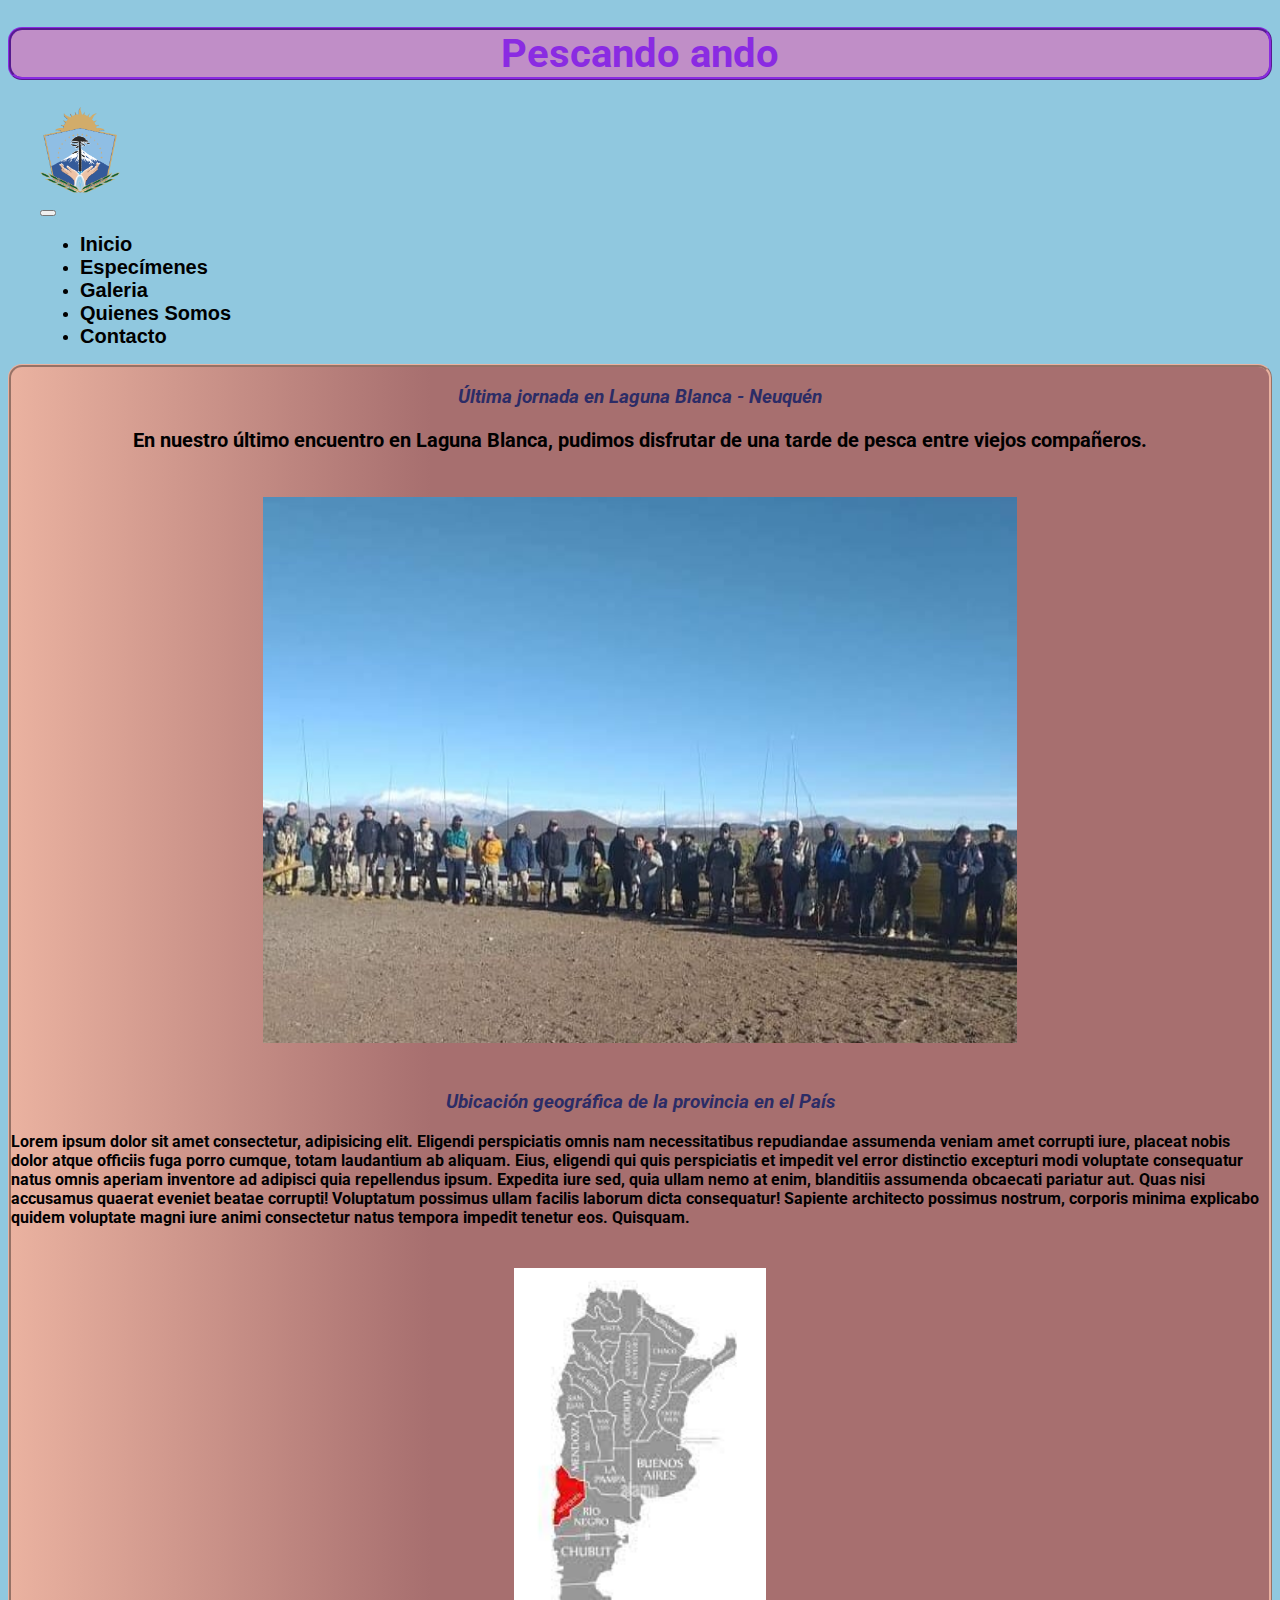
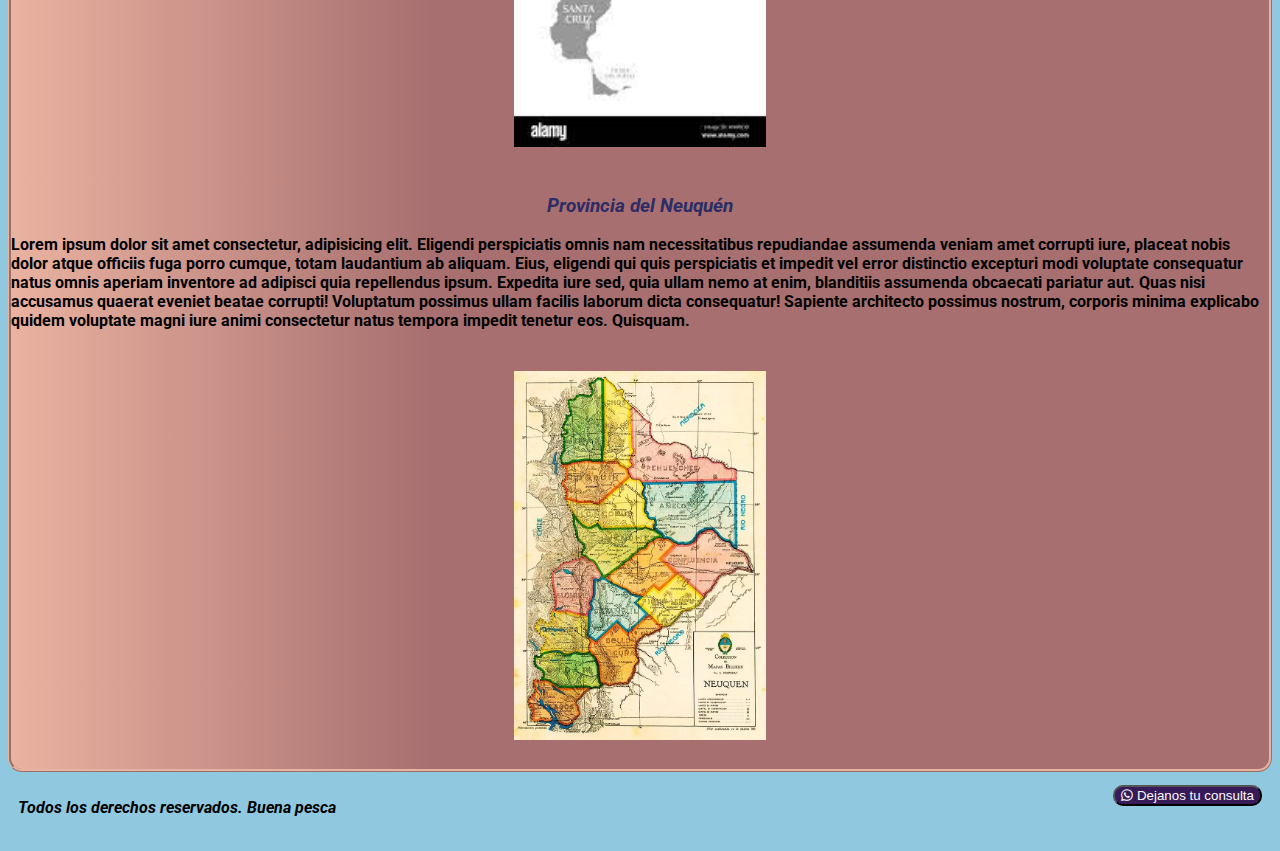
==== index.html @ 19c5a5fc "newcommit" ====
<!DOCTYPE html>
<html lang="en">

<head>
  <meta charset="UTF-8">
  <meta name="viewport" content="width=device-width, initial-scale=1.0">
  <title> Club de Pesca </title>

  <link rel="stylesheet" href="https://cdnjs.cloudflare.com/ajax/libs/font-awesome/5.15.3/css/all.min.css">
  <!-- CSS BS -->
  <link href="https://cdn.jsdelivr.net/npm/bootstrap@5.3.1/dist/css/bootstrap.min.css" rel="stylesheet"
    integrity="sha384-4bw+/aepP/YC94hEpVNVgiZdgIC5+VKNBQNGCHeKRQN+PtmoHDEXuppvnDJzQIu9" crossorigin="anonymous">
  <!-- CSS -->
  <link rel="stylesheet" href="css/estilos.css">
</head>

<body class="container-fluid">

  <header>
    <div class="tituloPrincipal">
      <h1> Pescando ando </h1>
    </div>
    <nav class="navbar navbar-expand-lg letra">
      <div class="container-fluid">
        <div class="logo"><a class="navbar-brand" href="index.html"> <img class="frodo" src="Imágenes/nqn-logo.png"
              alt="Logo "></a></div>
        <button class="navbar-toggler" type="button" data-bs-toggle="collapse" data-bs-target="#navbarNav"
          aria-controls="navbarNav" aria-expanded="false" aria-label="Toggle navigation">
          <span class="navbar-toggler-icon"></span>
        </button>
        <div class="collapse navbar-collapse" id="navbarNav">
          <ul class="navbar-nav ms-auto">
            <li class="nav-item">
              <a class="nav-link" href="./index.html"> Inicio </a>
            </li>
            <li class="nav-item">
              <a class="nav-link" href="./paginas/especimenes.html"> Especímenes </a>
            </li>
            <li class="nav-item">
              <a class="nav-link" href="./paginas/galeria.html"> Galeria </a>
            </li>
            <li class="nav-item">
              <a class="nav-link" href="./paginas/quienes somos.html"> Quienes Somos</a>
            </li>
            <li class="nav-item">
              <a class="nav-link" href="./paginas/contacto.html"> Contacto </a>
            </li>
          </ul>
        </div>
      </div>
    </nav>
  </header>

  <main>

    <div class="shoQueSe">
      <h3> Última jornada en Laguna Blanca - Neuquén </h3>

      <p class="zeus"> En nuestro último encuentro en Laguna Blanca, pudimos disfrutar de una tarde de pesca entre
        viejos compañeros.</p>


      <img class="apoloChan anime" src="Imágenes/Participantes.jpg" alt=" Foto del equipo">
    </div>

    <div>
      <h3> Ubicación geográfica de la provincia en el País</h3>
      <p> Lorem ipsum dolor sit amet consectetur, adipisicing elit. Eligendi perspiciatis omnis nam necessitatibus
        repudiandae assumenda veniam amet corrupti iure, placeat nobis dolor atque officiis fuga porro cumque, totam
        laudantium ab aliquam. Eius, eligendi qui quis perspiciatis et impedit vel error distinctio excepturi modi
        voluptate consequatur natus omnis aperiam inventore ad adipisci quia repellendus ipsum. Expedita iure sed, quia
        ullam nemo at enim, blanditiis assumenda obcaecati pariatur aut. Quas nisi accusamus quaerat eveniet beatae
        corrupti! Voluptatum possimus ullam facilis laborum dicta consequatur! Sapiente architecto possimus nostrum,
        corporis minima explicabo quidem voluptate magni iure animi consectetur natus tempora impedit tenetur eos.
        Quisquam.
      </p>
      <img class="apoloKun" src="Imágenes/mapaArgentina.jpg" alt=" Mapa República Argentina">
    </div>

    <div>
      <h3> Provincia del Neuquén </h3>
      <p> Lorem ipsum dolor sit amet consectetur, adipisicing elit. Eligendi perspiciatis omnis nam necessitatibus
        repudiandae assumenda veniam amet corrupti iure, placeat nobis dolor atque officiis fuga porro cumque, totam
        laudantium ab aliquam. Eius, eligendi qui quis perspiciatis et impedit vel error distinctio excepturi modi
        voluptate consequatur natus omnis aperiam inventore ad adipisci quia repellendus ipsum. Expedita iure sed, quia
        ullam nemo at enim, blanditiis assumenda obcaecati pariatur aut. Quas nisi accusamus quaerat eveniet beatae
        corrupti! Voluptatum possimus ullam facilis laborum dicta consequatur! Sapiente architecto possimus nostrum,
        corporis minima explicabo quidem voluptate magni iure animi consectetur natus tempora impedit tenetur eos.
        Quisquam.
      </p>

      <img class="apoloKun" src="Imágenes/mapa.jpg" alt=" Mapa Provincia del Neuquén">
    </div>
  </main>

  <footer>
    <p> Todos los derechos reservados. Buena pesca </p>
    <a href="https://api.whatsapp.com/send?phone=542995289735" target="_blank">
      <button class="guasap">
        <i class="fab fa-whatsapp"></i> Dejanos tu consulta
      </button>
    </a>
  </footer>
  
<!-- JS -->
  <script src="https://cdn.jsdelivr.net/npm/bootstrap@5.3.1/dist/js/bootstrap.bundle.min.js"
    integrity="sha384-HwwvtgBNo3bZJJLYd8oVXjrBZt8cqVSpeBNS5n7C8IVInixGAoxmnlMuBnhbgrkm"
    crossorigin="anonymous"></script>
</body>

</html>
---- css/estilos.css ----
@charset "UTF-8";
@import url("https://fonts.googleapis.com/css2?family=Lato:wght@300;400;700&family=Roboto:wght@100&display=swap");
body {
  background-color: rgb(144, 200, 223);
  font-family: "Lato", sans-serif;
  font-family: "Roboto", sans-serif;
  font-weight: bold;
}

h1 {
  text-align: center;
  color: blueviolet;
  background-color: rgb(192, 142, 199);
  border-style: ridge;
  border-radius: 14px;
  border-color: blueviolet;
  font-size: 40px;
}

.frodo {
  width: 5rem;
}

.letra {
  font-size: 0, 5rem;
  padding-left: 2rem;
  text-transform: capitalize;
}

a {
  text-decoration: none;
  font: bold;
  font-family: Verdana, Geneva, Tahoma, sans-serif;
  color: black;
  font-size: 20px;
}

main {
  background: linear-gradient(to left, #A76F6F, #A76F6F, #A76F6F, #EAB2A0);
  border-style: ridge;
  border-radius: 14px;
  border-color: #EAB2A0;
  justify-content: center;
}

h2 {
  font-family: "Ubuntu", sans-serif;
  font-style: italic;
  font-size: 30px;
  text-align: center;
  font-weight: bold;
}

.zeus {
  font-size: 20px;
  font-weight: bold;
  text-align: center;
}

.apoloChan {
  width: 60%;
  margin-left: 20%;
  padding-top: 2%;
  padding-bottom: 2%;
  text-align: center;
}

@keyframes foto {
  0% {
    opacity: 0;
  }
  100% {
    opacity: 100%;
  }
}
.anime {
  animation-name: foto;
  animation-duration: 5s;
  animation-iteration-count: 2;
}

.apoloKun {
  width: 20%;
  margin-left: 40%;
  padding-top: 2%;
  padding-bottom: 2%;
  text-align: center;
}

footer {
  display: flex;
  font-size: 16px;
  text-align: left;
  font-style: italic;
  color: black;
  flex-direction: row;
  justify-content: space-between;
  padding: 10px;
}

.guasap {
  border-radius: 10px;
  background-color: #371B58;
  color: #fafafa;
}

/* Sección Contacto */
label {
  margin: 10px;
  display: block;
}

h3 {
  font-weight: bold;
  color: rgb(44, 44, 102);
  font-style: italic;
  text-align: center;
}

input {
  display: block;
}

/* Seccion Especimenes */
.cards {
  display: grid;
  grid-template-columns: repeat(3, 1fr);
  grid-gap: 10px;
}

.lola {
  margin: 0 auto;
  width: 90%;
  border-radius: 20px;
  background-color: #9a5eb3;
  border: solid black 1px;
  margin: 10px;
  padding: 10px;
  box-shadow: 10px 10px grey;
}

.pieEnlace {
  text-align: left;
  padding: 10px;
  margin: 10px;
  color: #fff;
  background: linear-gradient(to left, #A76F6F, #A76F6F, #A76F6F, #EAB2A0);
  border-style: ridge;
  border-radius: 14px;
  border-color: #4a235a;
  font-size: 20px;
}

/*# sourceMappingURL=estilos.css.map */
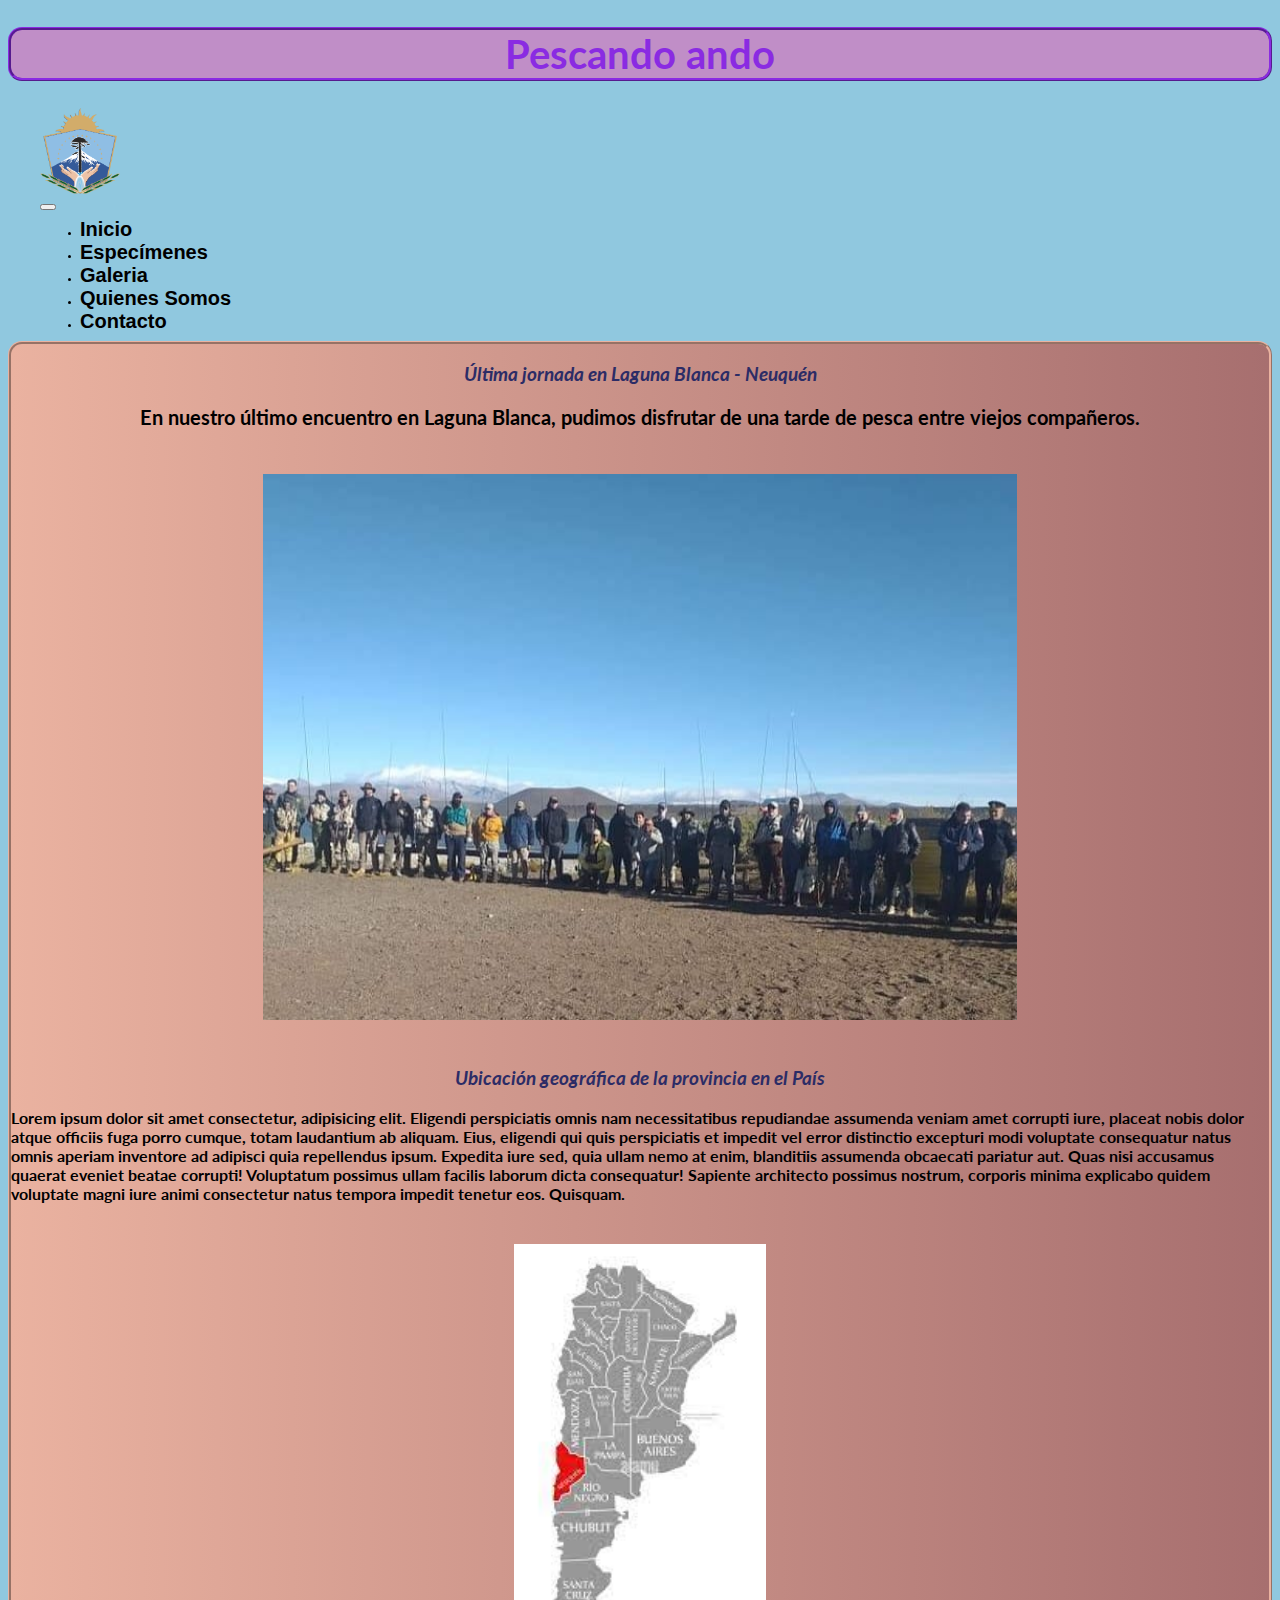
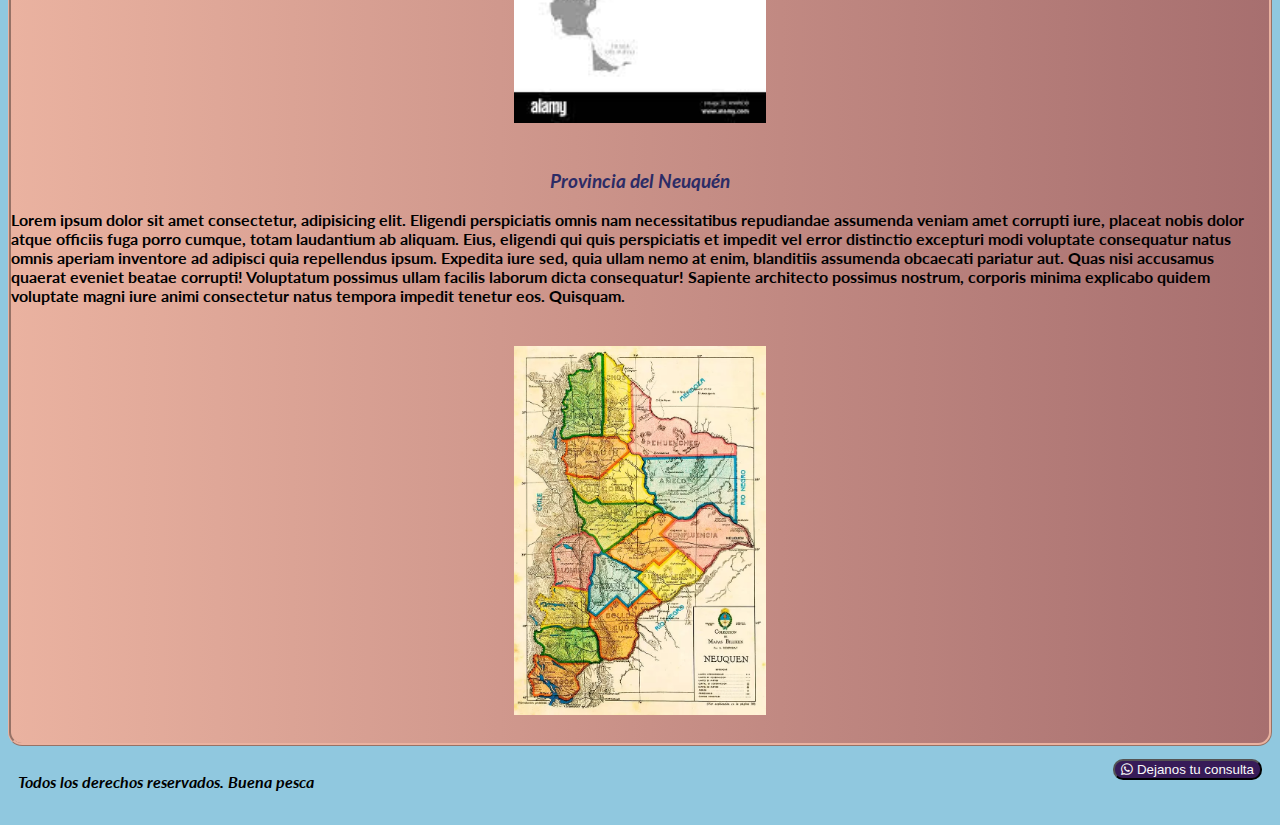
==== commit 111e72cd: "nuevoscambios" ====
--- a/index.html
+++ b/index.html
@@ -1,17 +1,23 @@
 <!DOCTYPE html>
-<html lang="en">
+<html lang="es">
 
 <head>
   <meta charset="UTF-8">
   <meta name="viewport" content="width=device-width, initial-scale=1.0">
+  <meta name="description"
+    content=" A todos los que practican la pesca de forma deportiva, respetando la biodiversidad y el medio ambiente, queda decirles que el mar es una amante cruel. Ella te atrae con su belleza. Y luego ella te roba el aliento. Los pescadores conocen sus secretos. Saben leer sus estados de ánimo. Y saben cómo sobrevivir. Cuando llega el tiempo tormentoso, los pescadores salen al mar en sus pequeños botes desafían las olas. Saben los riesgos que corren, pero lo hacen de todos modos por amor al mar. Los peces pican hoy, las redes estan llenas, los pescadores están felices, regresan a la orilla con su pesca del día. El mar es una amante cruel, pero los pescadores conocen sus secretos y continúan desafiando sus tormentas, por amor al mar.">
+
+  <meta name="keywords" content="pesca, deportiva, familia, deporte, biodiversidad, peces, cañas, cucharas.">
+
   <title> Club de Pesca </title>
-
+  <!-- ICONO -->
   <link rel="stylesheet" href="https://cdnjs.cloudflare.com/ajax/libs/font-awesome/5.15.3/css/all.min.css">
   <!-- CSS BS -->
   <link href="https://cdn.jsdelivr.net/npm/bootstrap@5.3.1/dist/css/bootstrap.min.css" rel="stylesheet"
     integrity="sha384-4bw+/aepP/YC94hEpVNVgiZdgIC5+VKNBQNGCHeKRQN+PtmoHDEXuppvnDJzQIu9" crossorigin="anonymous">
   <!-- CSS -->
   <link rel="stylesheet" href="css/estilos.css">
+
 </head>
 
 <body class="container-fluid">
@@ -94,15 +100,15 @@
   </main>
 
   <footer>
-    <p> Todos los derechos reservados. Buena pesca </p>
+    <p class="mandarina"> Todos los derechos reservados. Buena pesca </p>
     <a href="https://api.whatsapp.com/send?phone=542995289735" target="_blank">
       <button class="guasap">
         <i class="fab fa-whatsapp"></i> Dejanos tu consulta
       </button>
     </a>
   </footer>
-  
-<!-- JS -->
+
+  <!-- JS -->
   <script src="https://cdn.jsdelivr.net/npm/bootstrap@5.3.1/dist/js/bootstrap.bundle.min.js"
     integrity="sha384-HwwvtgBNo3bZJJLYd8oVXjrBZt8cqVSpeBNS5n7C8IVInixGAoxmnlMuBnhbgrkm"
     crossorigin="anonymous"></script>
--- a/css/estilos.css
+++ b/css/estilos.css
@@ -3,11 +3,9 @@
 body {
   background-color: rgb(144, 200, 223);
   font-family: "Lato", sans-serif;
-  font-family: "Roboto", sans-serif;
   font-weight: bold;
 }
-
-h1 {
+body h1 {
   text-align: center;
   color: blueviolet;
   background-color: rgb(192, 142, 199);
@@ -22,7 +20,7 @@
 }
 
 .letra {
-  font-size: 0, 5rem;
+  font-size: 0.5rem;
   padding-left: 2rem;
   text-transform: capitalize;
 }
@@ -35,51 +33,40 @@
   font-size: 20px;
 }
 
+/* mixin */
 main {
-  background: linear-gradient(to left, #A76F6F, #A76F6F, #A76F6F, #EAB2A0);
+  background: linear-gradient(to left, #A76F6F, #EAB2A0);
   border-style: ridge;
   border-radius: 14px;
   border-color: #EAB2A0;
   justify-content: center;
 }
-
-h2 {
-  font-family: "Ubuntu", sans-serif;
-  font-style: italic;
-  font-size: 30px;
-  text-align: center;
-  font-weight: bold;
-}
-
-.zeus {
+main .zeus {
   font-size: 20px;
   font-weight: bold;
   text-align: center;
 }
-
-.apoloChan {
+main .apoloChan {
   width: 60%;
   margin-left: 20%;
   padding-top: 2%;
   padding-bottom: 2%;
   text-align: center;
 }
-
 @keyframes foto {
   0% {
     opacity: 0;
   }
   100% {
-    opacity: 100%;
+    opacity: 1;
   }
 }
-.anime {
+main .anime {
   animation-name: foto;
   animation-duration: 5s;
   animation-iteration-count: 2;
 }
-
-.apoloKun {
+main .apoloKun {
   width: 20%;
   margin-left: 40%;
   padding-top: 2%;
@@ -97,15 +84,14 @@
   justify-content: space-between;
   padding: 10px;
 }
-
-.guasap {
+footer .guasap {
   border-radius: 10px;
   background-color: #371B58;
   color: #fafafa;
 }
 
 /* Sección Contacto */
-label {
+.label-comun, .label-input, .label-contacto {
   margin: 10px;
   display: block;
 }
@@ -115,10 +101,6 @@
   color: rgb(44, 44, 102);
   font-style: italic;
   text-align: center;
-}
-
-input {
-  display: block;
 }
 
 /* Seccion Especimenes */
@@ -144,11 +126,24 @@
   padding: 10px;
   margin: 10px;
   color: #fff;
-  background: linear-gradient(to left, #A76F6F, #A76F6F, #A76F6F, #EAB2A0);
+  background: linear-gradient(to left, #A76F6F, #EAB2A0);
   border-style: ridge;
   border-radius: 14px;
-  border-color: #4a235a;
+  border-color: #EAB2A0;
   font-size: 20px;
 }
 
+.imagenes {
+  font-style: italic;
+  text-align: center;
+  font-weight: bold;
+}
+
+.peces {
+  width: 70%;
+  height: 90%;
+  border: 2px solid black;
+  border-radius: 20px;
+}
+
 /*# sourceMappingURL=estilos.css.map */
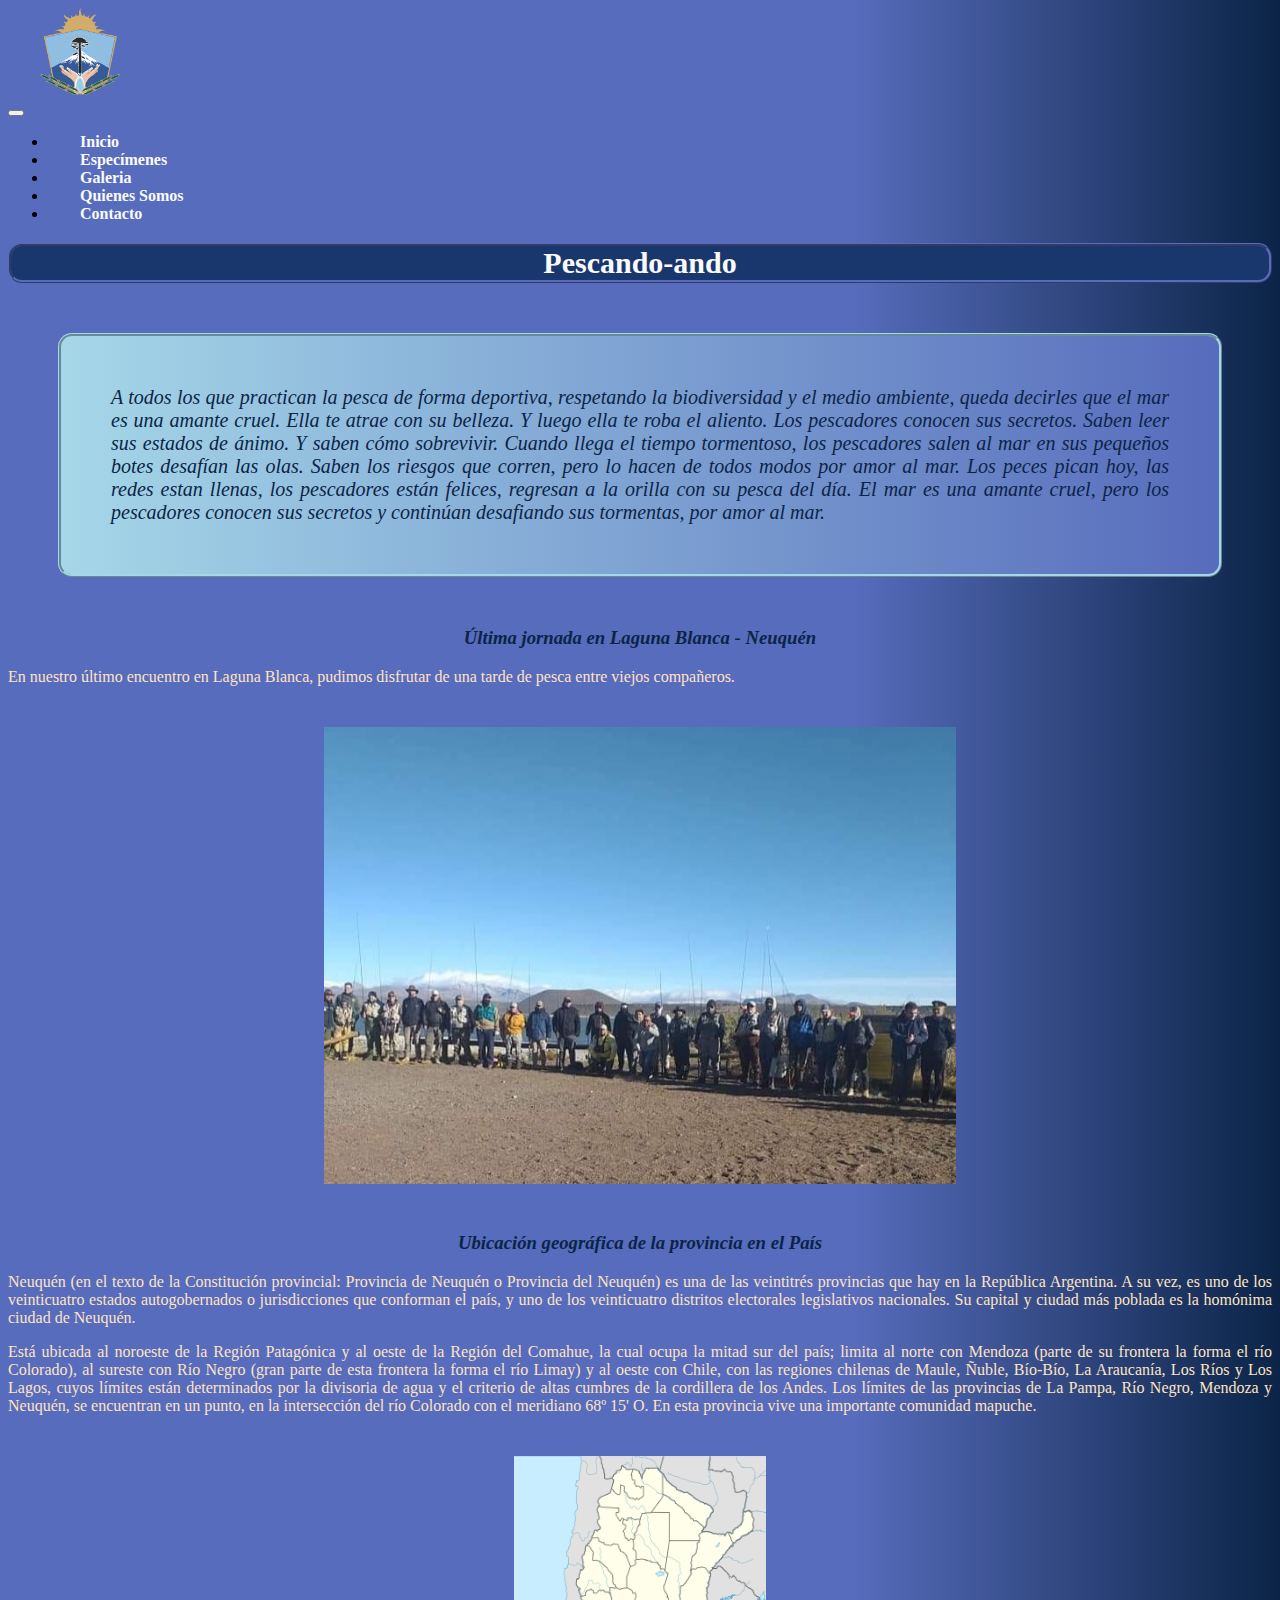
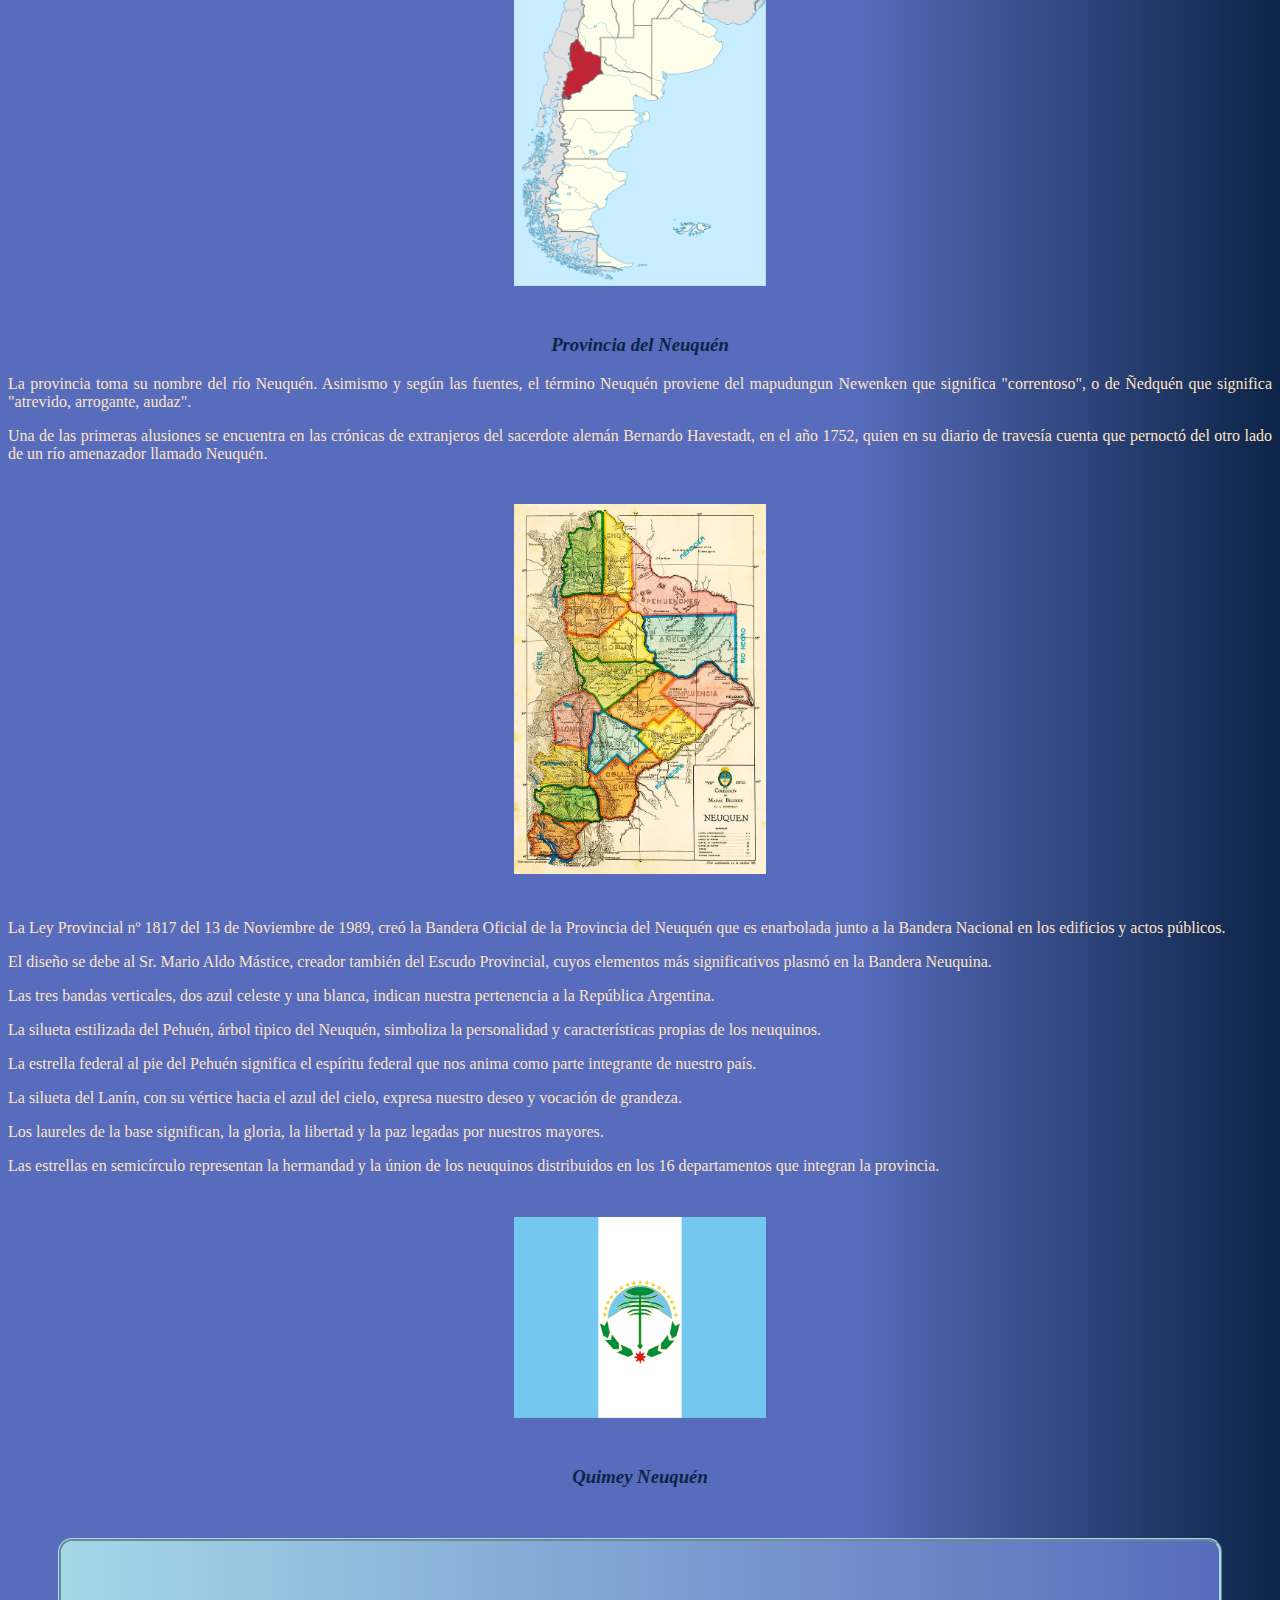
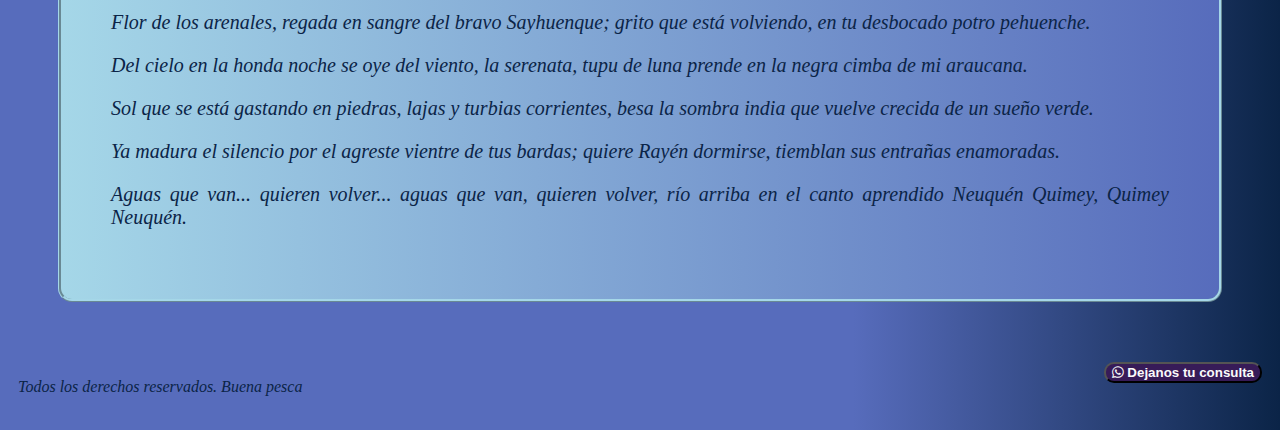
==== commit 0ca23ade: "casifinito" ====
--- a/index.html
+++ b/index.html
@@ -23,9 +23,6 @@
 <body class="container-fluid">
 
   <header>
-    <div class="tituloPrincipal">
-      <h1> Pescando ando </h1>
-    </div>
     <nav class="navbar navbar-expand-lg letra">
       <div class="container-fluid">
         <div class="logo"><a class="navbar-brand" href="index.html"> <img class="frodo" src="Imágenes/nqn-logo.png"
@@ -59,10 +56,21 @@
 
   <main>
 
-    <div class="shoQueSe">
+    <div class="tituloPrincipal">
+      <h1> Pescando-ando </h1>
+    </div>
+    <div>
+      <p class="zeus"> A todos los que practican la pesca de forma deportiva, respetando la biodiversidad y el medio
+        ambiente, queda decirles que el mar es una amante cruel. Ella te atrae con su belleza. Y luego ella te roba el
+        aliento. Los pescadores conocen sus secretos. Saben leer sus estados de ánimo. Y saben cómo sobrevivir. Cuando
+        llega el tiempo tormentoso, los pescadores salen al mar en sus pequeños botes desafían las olas. Saben los
+        riesgos que corren, pero lo hacen de todos modos por amor al mar. Los peces pican hoy, las redes estan llenas,
+        los pescadores están felices, regresan a la orilla con su pesca del día. El mar es una amante cruel, pero los
+        pescadores conocen sus secretos y continúan desafiando sus tormentas, por amor al mar.</p>
+
       <h3> Última jornada en Laguna Blanca - Neuquén </h3>
 
-      <p class="zeus"> En nuestro último encuentro en Laguna Blanca, pudimos disfrutar de una tarde de pesca entre
+      <p class="shoQueSe"> En nuestro último encuentro en Laguna Blanca, pudimos disfrutar de una tarde de pesca entre
         viejos compañeros.</p>
 
 
@@ -71,32 +79,63 @@
 
     <div>
       <h3> Ubicación geográfica de la provincia en el País</h3>
-      <p> Lorem ipsum dolor sit amet consectetur, adipisicing elit. Eligendi perspiciatis omnis nam necessitatibus
-        repudiandae assumenda veniam amet corrupti iure, placeat nobis dolor atque officiis fuga porro cumque, totam
-        laudantium ab aliquam. Eius, eligendi qui quis perspiciatis et impedit vel error distinctio excepturi modi
-        voluptate consequatur natus omnis aperiam inventore ad adipisci quia repellendus ipsum. Expedita iure sed, quia
-        ullam nemo at enim, blanditiis assumenda obcaecati pariatur aut. Quas nisi accusamus quaerat eveniet beatae
-        corrupti! Voluptatum possimus ullam facilis laborum dicta consequatur! Sapiente architecto possimus nostrum,
-        corporis minima explicabo quidem voluptate magni iure animi consectetur natus tempora impedit tenetur eos.
-        Quisquam.
+      <p class="shoQueSe"> Neuquén (en el texto de la Constitución provincial: Provincia de Neuquén o Provincia del
+        Neuquén) es una de las veintitrés provincias que hay en la República Argentina. A su vez, es uno de los
+        veinticuatro estados autogobernados o jurisdicciones que conforman el país, y uno de los veinticuatro distritos
+        electorales legislativos nacionales. Su capital y ciudad más poblada es la homónima ciudad de Neuquén.</p>
+
+      <p class="shoQueSe">Está ubicada al noroeste de la Región Patagónica y al oeste de la Región del Comahue, la cual
+        ocupa la mitad sur del país; limita al norte con Mendoza (parte de su frontera la forma el río Colorado), al
+        sureste con Río Negro (gran parte de esta frontera la forma el río Limay) y al oeste con Chile, con las regiones
+        chilenas de Maule, Ñuble, Bío-Bío, La Araucanía, Los Ríos y Los Lagos, cuyos límites están determinados por la
+        divisoria de agua y el criterio de altas cumbres de la cordillera de los Andes. Los límites de las provincias de
+        La Pampa, Río Negro, Mendoza y Neuquén, se encuentran en un punto, en la intersección del río Colorado con el
+        meridiano 68º 15' O. En esta provincia vive una importante comunidad mapuche.
       </p>
-      <img class="apoloKun" src="Imágenes/mapaArgentina.jpg" alt=" Mapa República Argentina">
+      <img class="apoloKun anime" src="Imágenes/Neuquen_in_Argentina.png" alt=" Mapa República Argentina">
     </div>
 
     <div>
       <h3> Provincia del Neuquén </h3>
-      <p> Lorem ipsum dolor sit amet consectetur, adipisicing elit. Eligendi perspiciatis omnis nam necessitatibus
-        repudiandae assumenda veniam amet corrupti iure, placeat nobis dolor atque officiis fuga porro cumque, totam
-        laudantium ab aliquam. Eius, eligendi qui quis perspiciatis et impedit vel error distinctio excepturi modi
-        voluptate consequatur natus omnis aperiam inventore ad adipisci quia repellendus ipsum. Expedita iure sed, quia
-        ullam nemo at enim, blanditiis assumenda obcaecati pariatur aut. Quas nisi accusamus quaerat eveniet beatae
-        corrupti! Voluptatum possimus ullam facilis laborum dicta consequatur! Sapiente architecto possimus nostrum,
-        corporis minima explicabo quidem voluptate magni iure animi consectetur natus tempora impedit tenetur eos.
-        Quisquam.
+      <p class="shoQueSe"> La provincia toma su nombre del río Neuquén. Asimismo y según las fuentes, el término Neuquén
+        proviene del mapudungun Newenken que significa "correntoso", o de Ñedquén que significa "atrevido, arrogante,
+        audaz".</p>
+
+      <p class="shoQueSe">Una de las primeras alusiones se encuentra en las crónicas de extranjeros del sacerdote alemán Bernardo
+        Havestadt, en el año 1752, quien en su diario de travesía cuenta que pernoctó del otro lado de un río amenazador
+        llamado Neuquén.
       </p>
 
-      <img class="apoloKun" src="Imágenes/mapa.jpg" alt=" Mapa Provincia del Neuquén">
+      <img class="apoloKun anime" src="Imágenes/mapa.jpg" alt=" Mapa Provincia del Neuquén">
+
+      <p class="shoQueSe"> La Ley Provincial nº 1817 del 13 de Noviembre de 1989, creó la Bandera Oficial de la Provincia del Neuquén que es enarbolada junto a la Bandera Nacional en los edificios y actos públicos.</p>
+
+      <p class="shoQueSe"> El diseño se debe al Sr. Mario Aldo Mástice, creador también del Escudo Provincial, cuyos elementos más significativos plasmó en la Bandera Neuquina.</p>
+
+      <p class="shoQueSe"> Las tres bandas verticales, dos azul celeste y una blanca, indican nuestra pertenencia a la República Argentina.</p>
+
+      <p class="shoQueSe"> La silueta estilizada del Pehuén, árbol tìpico del Neuquén, simboliza la personalidad y características propias de los neuquinos.</p>
+
+      <p class="shoQueSe"> La estrella federal al pie del Pehuén significa el espíritu federal que nos anima como parte integrante de nuestro país. </p>
+
+      <p class="shoQueSe"> La silueta del Lanín, con su vértice hacia el azul del cielo, expresa nuestro deseo y vocación de grandeza. </p>
+
+      <p class="shoQueSe"> Los laureles de la base significan, la gloria, la libertad y la paz legadas por nuestros mayores.</p>
+
+      <p class="shoQueSe"> Las estrellas en semicírculo representan la hermandad y la únion de los neuquinos distribuidos en los 16 departamentos que integran la provincia. </p>
+
+      <img class="apoloKun anime" src="Imágenes/Bandera_de_la_Provincia_de_Neuquén.png" alt=" Bamndera de la Provincia del Neuquén">
+
     </div>
+
+    <h3> Quimey Neuquén</h3>
+      <div class="zeus"> 
+        <p> Flor de los arenales, regada en sangre del bravo Sayhuenque; grito que está volviendo, en tu desbocado potro pehuenche.</p>
+        <p>Del cielo en la honda noche se oye del viento, la serenata, tupu de luna prende en la negra cimba de mi araucana.</p>
+        <p > Sol que se está gastando en piedras, lajas y turbias corrientes, besa la sombra india que vuelve crecida de un sueño verde.</p>
+      <p > Ya madura el silencio por el agreste vientre de tus bardas; quiere Rayén dormirse, tiemblan sus entrañas enamoradas.</p>
+      <p > Aguas que van... quieren volver... aguas que van, quieren volver, río arriba en el canto aprendido Neuquén Quimey, Quimey Neuquén.</p>
+      </div>
   </main>
 
   <footer>
--- a/css/estilos.css
+++ b/css/estilos.css
@@ -1,58 +1,60 @@
 @charset "UTF-8";
 @import url("https://fonts.googleapis.com/css2?family=Lato:wght@300;400;700&family=Roboto:wght@100&display=swap");
 body {
-  background-color: rgb(144, 200, 223);
-  font-family: "Lato", sans-serif;
+  background: linear-gradient(to left, #0B2447, #576CBC, #576CBC, #576CBC);
+  font-family: "#Lato", "sans-serif";
   font-weight: bold;
 }
 body h1 {
   text-align: center;
-  color: blueviolet;
-  background-color: rgb(192, 142, 199);
-  border-style: ridge;
-  border-radius: 14px;
-  border-color: blueviolet;
-  font-size: 40px;
+  color: #fafafa;
+  background-color: #19376D;
+  border-style: ridge;
+  border-radius: 14px;
+  border-color: #576CBC;
+  font-size: 30px;
 }
 
 .frodo {
   width: 5rem;
 }
 
-.letra {
-  font-size: 0.5rem;
+.navbar a {
+  text-decoration: none;
+  color: #fafafa;
+  font-size: 1rem;
   padding-left: 2rem;
   text-transform: capitalize;
-}
-
-a {
-  text-decoration: none;
-  font: bold;
-  font-family: Verdana, Geneva, Tahoma, sans-serif;
-  color: black;
+  font-weight: bold;
+}
+
+/* mixin */
+.zeus {
+  background: linear-gradient(to left, #576CBC, #A5D7E8);
+  border-style: ridge;
+  border-radius: 14px;
+  border-color: #A5D7E8;
+  padding: 50px;
+  margin: 50px;
   font-size: 20px;
-}
-
-/* mixin */
-main {
-  background: linear-gradient(to left, #A76F6F, #EAB2A0);
-  border-style: ridge;
-  border-radius: 14px;
-  border-color: #EAB2A0;
-  justify-content: center;
-}
-main .zeus {
-  font-size: 20px;
-  font-weight: bold;
-  text-align: center;
-}
-main .apoloChan {
-  width: 60%;
-  margin-left: 20%;
+  text-align: justify;
+  color: #0B2447;
+  font-style: italic;
+}
+
+.shoQueSe {
+  color: bisque;
+  text-align: justify;
+}
+
+.apoloChan {
+  width: 50%;
+  margin-left: 25%;
   padding-top: 2%;
   padding-bottom: 2%;
   text-align: center;
 }
+
 @keyframes foto {
   0% {
     opacity: 0;
@@ -61,12 +63,13 @@
     opacity: 1;
   }
 }
-main .anime {
+.anime {
   animation-name: foto;
   animation-duration: 5s;
   animation-iteration-count: 2;
 }
-main .apoloKun {
+
+.apoloKun {
   width: 20%;
   margin-left: 40%;
   padding-top: 2%;
@@ -88,19 +91,58 @@
   border-radius: 10px;
   background-color: #371B58;
   color: #fafafa;
+  font-weight: bold;
 }
 
 /* Sección Contacto */
-.label-comun, .label-input, .label-contacto {
-  margin: 10px;
+fieldset {
+  border: 1px solid #ccc;
+  border-radius: 5px;
+  padding: 20px;
+  width: 800px;
+  margin: 0 auto;
+  color: #fafafa;
+}
+
+encabezado, h4, h3, legend {
+  font-weight: bold;
+  color: #0B2447;
+  font-style: italic;
+  text-align: center;
+}
+
+.label-comun, .label-contacto {
+  margin-top: 10px;
   display: block;
 }
 
-h3 {
-  font-weight: bold;
-  color: rgb(44, 44, 102);
-  font-style: italic;
-  text-align: center;
+input,
+textarea {
+  width: 100%;
+  padding: 8px;
+  margin-top: 5px;
+  border: 1px solid #ccc;
+  border-radius: 3px;
+  color: #fafafa;
+}
+
+.boton {
+  margin-top: 10px;
+  background-color: #0B2447;
+  color: #fff;
+  padding: 10px 20px;
+  border: none;
+  border-radius: 3px;
+  cursor: pointer;
+}
+
+.boton:hover {
+  background-color: #A5D7E8;
+}
+
+iframe {
+  width: 100%;
+  height: 380px;
 }
 
 /* Seccion Especimenes */
@@ -114,22 +156,27 @@
   margin: 0 auto;
   width: 90%;
   border-radius: 20px;
-  background-color: #9a5eb3;
+  background-color: #A5D7E8;
   border: solid black 1px;
   margin: 10px;
   padding: 10px;
-  box-shadow: 10px 10px grey;
+  box-shadow: 10px 10px #0B2447;
+}
+
+.card-img {
+  width: 100%;
+  padding: 10%;
 }
 
 .pieEnlace {
-  text-align: left;
-  padding: 10px;
-  margin: 10px;
-  color: #fff;
-  background: linear-gradient(to left, #A76F6F, #EAB2A0);
-  border-style: ridge;
-  border-radius: 14px;
-  border-color: #EAB2A0;
+  text-align: center;
+  padding-left: 20px;
+  margin-top: 10px;
+  color: #0B2447;
+  background: linear-gradient(to left, #576CBC, #A5D7E8);
+  border-style: ridge;
+  border-radius: 14px;
+  border-color: #A5D7E8;
   font-size: 20px;
 }
 
@@ -146,4 +193,72 @@
   border-radius: 20px;
 }
 
+h2 {
+  font-weight: 400;
+}
+
+p {
+  font-weight: 300;
+  color: #0B2447;
+}
+
+.container {
+  display: flex;
+  flex-wrap: wrap;
+  justify-content: space-between;
+  max-width: 1200px;
+  margin: 0 auto;
+}
+
+.tarjeta {
+  background: linear-gradient(to left, #4477CE, #A5D7E8);
+  border-style: ridge;
+  border-radius: 14px;
+  border-color: #A5D7E8;
+  color: #333;
+  border: 1px solid #333;
+  margin-bottom: 20px;
+  padding: 10px;
+  border-radius: 5px;
+  box-shadow: 10px 10px 5px #0B2447;
+  width: calc(25% - 20px);
+  box-sizing: border-box;
+}
+.tarjeta .imagenn {
+  object-fit: cover;
+  width: 100%;
+  height: 30%;
+  border: solid #0B2447 1.5px;
+}
+.tarjeta .precio {
+  font-size: 30px;
+  color: #0B2447;
+  font-weight: bold;
+}
+.tarjeta .btn-precio {
+  background: #19376D;
+  display: block;
+  padding: 10px;
+  color: #fff;
+  text-decoration: none;
+  border-radius: 3px;
+  margin-bottom: 10px;
+}
+.tarjeta .btn-precio:hover {
+  background: #A5D7E8;
+  color: black;
+}
+@media (max-width: 1070px) {
+  .tarjeta .columna {
+    width: 45%;
+    margin-bottom: 20px;
+  }
+}
+@media (max-width: 600px) {
+  .tarjeta .columna {
+    width: 100%;
+    margin-bottom: 20px;
+  }
+}
+
 /*# sourceMappingURL=estilos.css.map */
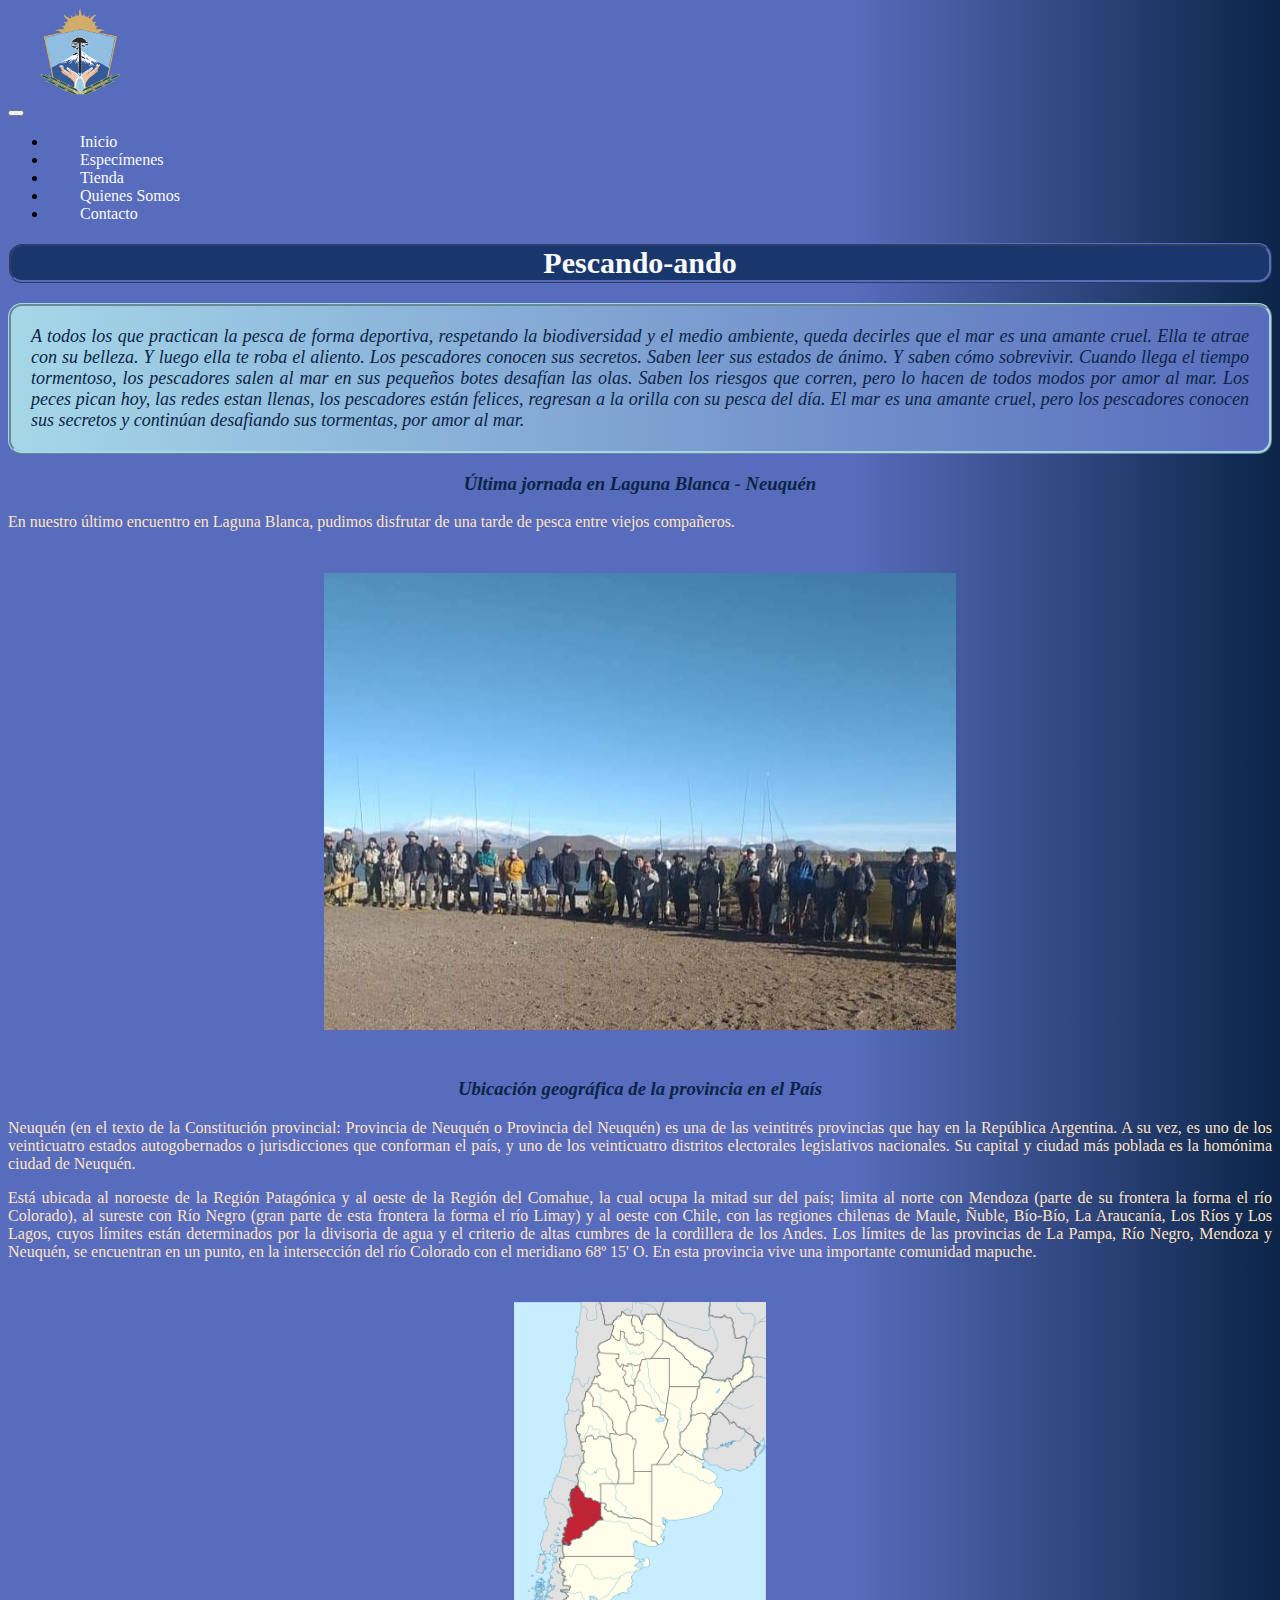
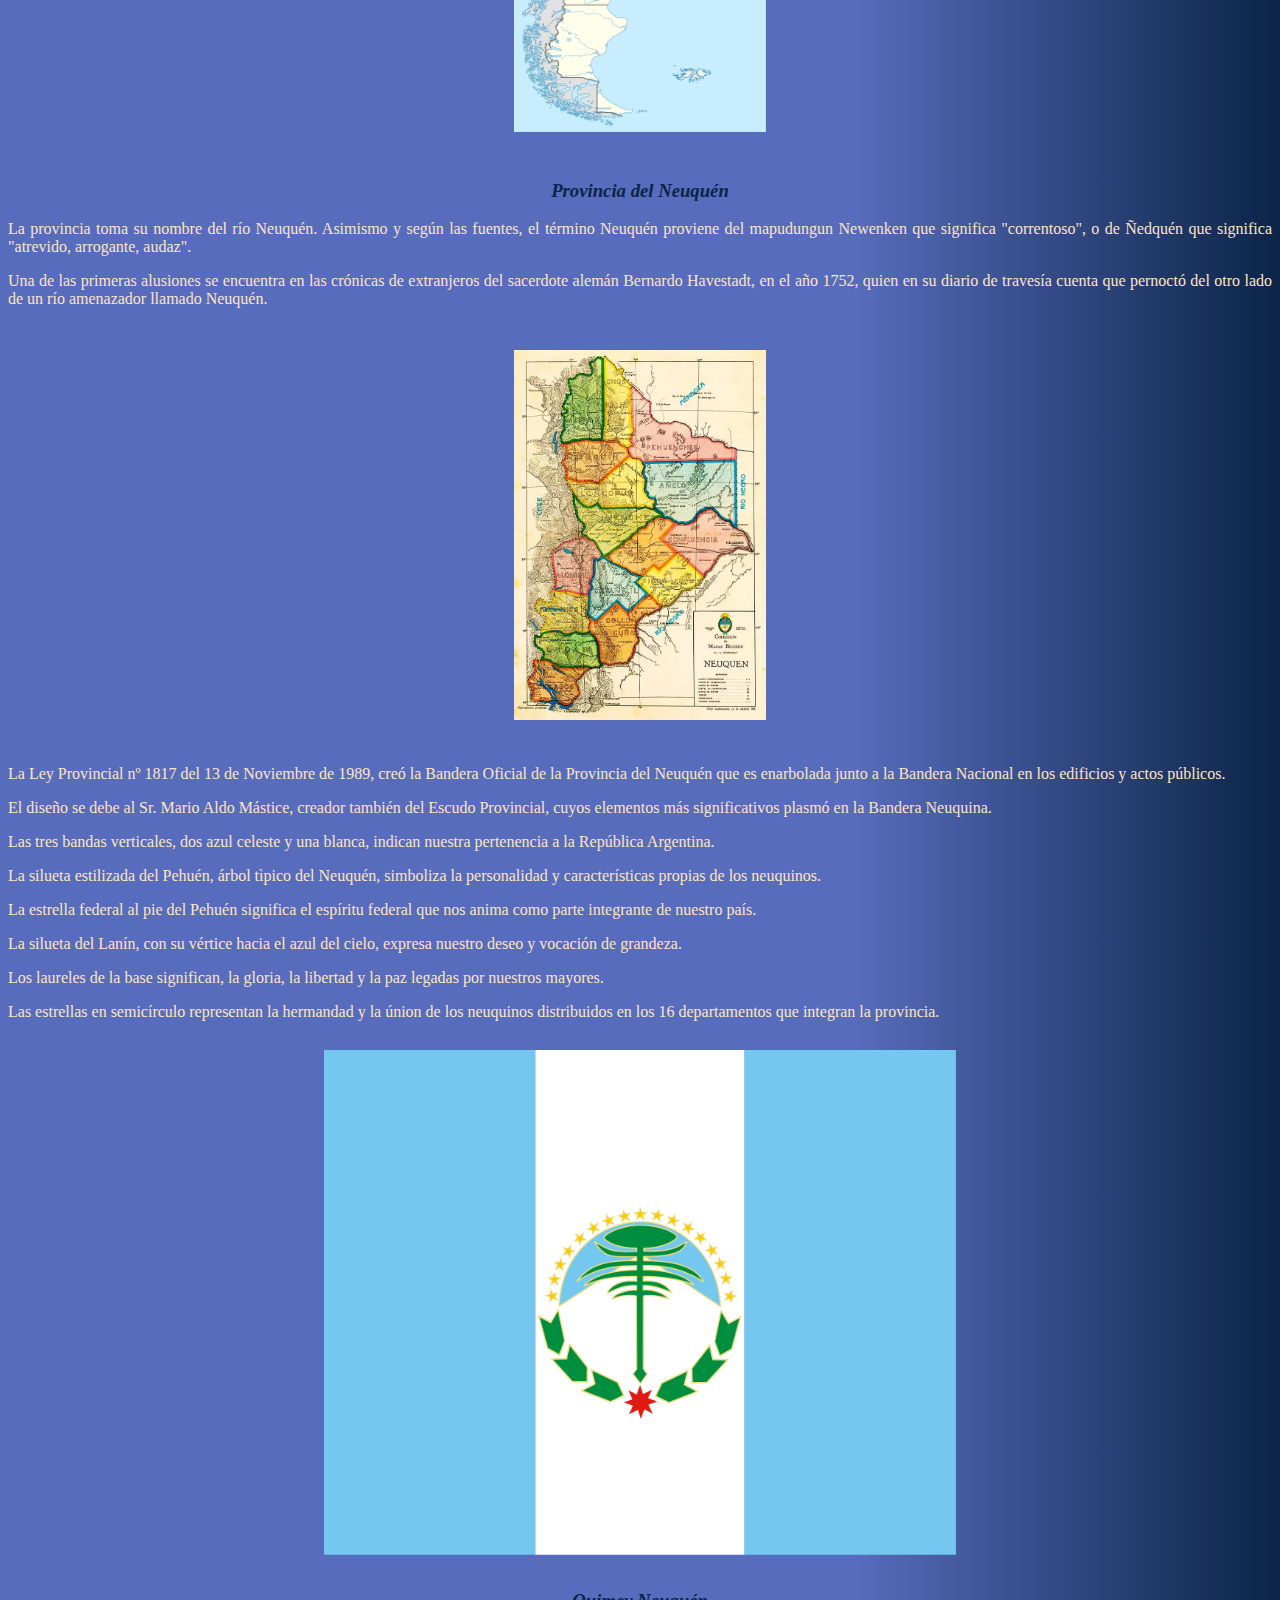
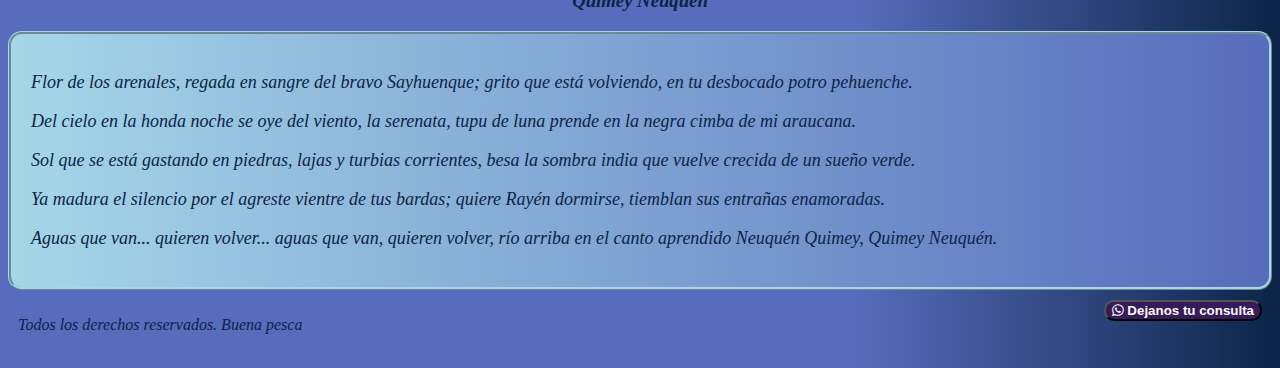
==== commit 7c6ada59: "finalizada" ====
--- a/index.html
+++ b/index.html
@@ -5,11 +5,11 @@
   <meta charset="UTF-8">
   <meta name="viewport" content="width=device-width, initial-scale=1.0">
   <meta name="description"
-    content=" A todos los que practican la pesca de forma deportiva, respetando la biodiversidad y el medio ambiente, queda decirles que el mar es una amante cruel. Ella te atrae con su belleza. Y luego ella te roba el aliento. Los pescadores conocen sus secretos. Saben leer sus estados de ánimo. Y saben cómo sobrevivir. Cuando llega el tiempo tormentoso, los pescadores salen al mar en sus pequeños botes desafían las olas. Saben los riesgos que corren, pero lo hacen de todos modos por amor al mar. Los peces pican hoy, las redes estan llenas, los pescadores están felices, regresan a la orilla con su pesca del día. El mar es una amante cruel, pero los pescadores conocen sus secretos y continúan desafiando sus tormentas, por amor al mar.">
+    content=" A todos los que practican la pesca de forma deportiva, respetando la biodiversidad y el medio ambiente, en este sitio podrán encontrar productos para la pesca, fotos de los encuentros, un formulario de contacto y ¿Por qué no? una descripción de la Provincia que nos abriga en nuestro pasatiempo, sin más que decir ¡Buena pesca!">
 
   <meta name="keywords" content="pesca, deportiva, familia, deporte, biodiversidad, peces, cañas, cucharas.">
 
-  <title> Club de Pesca </title>
+  <title> Inicio - Pescando Ando </title>
   <!-- ICONO -->
   <link rel="stylesheet" href="https://cdnjs.cloudflare.com/ajax/libs/font-awesome/5.15.3/css/all.min.css">
   <!-- CSS BS -->
@@ -21,13 +21,13 @@
 </head>
 
 <body class="container-fluid">
-
+  <!-- NAVBAR -->
   <header>
     <nav class="navbar navbar-expand-lg letra">
       <div class="container-fluid">
         <div class="logo"><a class="navbar-brand" href="index.html"> <img class="frodo" src="Imágenes/nqn-logo.png"
               alt="Logo "></a></div>
-        <button class="navbar-toggler" type="button" data-bs-toggle="collapse" data-bs-target="#navbarNav"
+        <button class="navbar-toggler bg-primary-subtle" type="button" data-bs-toggle="collapse" data-bs-target="#navbarNav"
           aria-controls="navbarNav" aria-expanded="false" aria-label="Toggle navigation">
           <span class="navbar-toggler-icon"></span>
         </button>
@@ -40,7 +40,7 @@
               <a class="nav-link" href="./paginas/especimenes.html"> Especímenes </a>
             </li>
             <li class="nav-item">
-              <a class="nav-link" href="./paginas/galeria.html"> Galeria </a>
+              <a class="nav-link" href="./paginas/galeria.html"> Tienda </a>
             </li>
             <li class="nav-item">
               <a class="nav-link" href="./paginas/quienes somos.html"> Quienes Somos</a>
@@ -54,6 +54,7 @@
     </nav>
   </header>
 
+  <!-- CONTENIDO PRINCIPAL DE LA PÁGINA -->
   <main>
 
     <div class="tituloPrincipal">
@@ -74,7 +75,8 @@
         viejos compañeros.</p>
 
 
-      <img class="apoloChan anime" src="Imágenes/Participantes.jpg" alt=" Foto del equipo">
+      <img class="apoloChan anime" src="Imágenes/Participantes.jpg"
+        alt=" Foto de los participantes del concurso de pesca">
     </div>
 
     <div>
@@ -92,7 +94,8 @@
         La Pampa, Río Negro, Mendoza y Neuquén, se encuentran en un punto, en la intersección del río Colorado con el
         meridiano 68º 15' O. En esta provincia vive una importante comunidad mapuche.
       </p>
-      <img class="apoloKun anime" src="Imágenes/Neuquen_in_Argentina.png" alt=" Mapa República Argentina">
+      <img class="apoloKun anime" src="Imágenes/Neuquen_in_Argentina.png"
+        alt=" Ubicación de la Provincia del Neuquén en el Mapa de la República Argentina">
     </div>
 
     <div>
@@ -101,43 +104,59 @@
         proviene del mapudungun Newenken que significa "correntoso", o de Ñedquén que significa "atrevido, arrogante,
         audaz".</p>
 
-      <p class="shoQueSe">Una de las primeras alusiones se encuentra en las crónicas de extranjeros del sacerdote alemán Bernardo
+      <p class="shoQueSe">Una de las primeras alusiones se encuentra en las crónicas de extranjeros del sacerdote alemán
+        Bernardo
         Havestadt, en el año 1752, quien en su diario de travesía cuenta que pernoctó del otro lado de un río amenazador
         llamado Neuquén.
       </p>
 
-      <img class="apoloKun anime" src="Imágenes/mapa.jpg" alt=" Mapa Provincia del Neuquén">
+      <img class="apoloKun anime" src="Imágenes/mapa.jpg" alt=" Mapa de la Provincia del Neuquén">
 
-      <p class="shoQueSe"> La Ley Provincial nº 1817 del 13 de Noviembre de 1989, creó la Bandera Oficial de la Provincia del Neuquén que es enarbolada junto a la Bandera Nacional en los edificios y actos públicos.</p>
+      <p class="shoQueSe"> La Ley Provincial nº 1817 del 13 de Noviembre de 1989, creó la Bandera Oficial de la
+        Provincia del Neuquén que es enarbolada junto a la Bandera Nacional en los edificios y actos públicos.</p>
 
-      <p class="shoQueSe"> El diseño se debe al Sr. Mario Aldo Mástice, creador también del Escudo Provincial, cuyos elementos más significativos plasmó en la Bandera Neuquina.</p>
+      <p class="shoQueSe"> El diseño se debe al Sr. Mario Aldo Mástice, creador también del Escudo Provincial, cuyos
+        elementos más significativos plasmó en la Bandera Neuquina.</p>
 
-      <p class="shoQueSe"> Las tres bandas verticales, dos azul celeste y una blanca, indican nuestra pertenencia a la República Argentina.</p>
+      <p class="shoQueSe"> Las tres bandas verticales, dos azul celeste y una blanca, indican nuestra pertenencia a la
+        República Argentina.</p>
 
-      <p class="shoQueSe"> La silueta estilizada del Pehuén, árbol tìpico del Neuquén, simboliza la personalidad y características propias de los neuquinos.</p>
+      <p class="shoQueSe"> La silueta estilizada del Pehuén, árbol tìpico del Neuquén, simboliza la personalidad y
+        características propias de los neuquinos.</p>
 
-      <p class="shoQueSe"> La estrella federal al pie del Pehuén significa el espíritu federal que nos anima como parte integrante de nuestro país. </p>
+      <p class="shoQueSe"> La estrella federal al pie del Pehuén significa el espíritu federal que nos anima como parte
+        integrante de nuestro país. </p>
 
-      <p class="shoQueSe"> La silueta del Lanín, con su vértice hacia el azul del cielo, expresa nuestro deseo y vocación de grandeza. </p>
+      <p class="shoQueSe"> La silueta del Lanín, con su vértice hacia el azul del cielo, expresa nuestro deseo y
+        vocación de grandeza. </p>
 
-      <p class="shoQueSe"> Los laureles de la base significan, la gloria, la libertad y la paz legadas por nuestros mayores.</p>
+      <p class="shoQueSe"> Los laureles de la base significan, la gloria, la libertad y la paz legadas por nuestros
+        mayores.</p>
 
-      <p class="shoQueSe"> Las estrellas en semicírculo representan la hermandad y la únion de los neuquinos distribuidos en los 16 departamentos que integran la provincia. </p>
+      <p class="shoQueSe"> Las estrellas en semicírculo representan la hermandad y la únion de los neuquinos
+        distribuidos en los 16 departamentos que integran la provincia. </p>
 
-      <img class="apoloKun anime" src="Imágenes/Bandera_de_la_Provincia_de_Neuquén.png" alt=" Bamndera de la Provincia del Neuquén">
+      <img class="apoloKun anime neuquen" src="Imágenes/Bandera_de_la_Provincia_de_Neuquén.png"
+        alt=" Imágen de la Bandera de la Provincia del Neuquén">
 
     </div>
 
     <h3> Quimey Neuquén</h3>
-      <div class="zeus"> 
-        <p> Flor de los arenales, regada en sangre del bravo Sayhuenque; grito que está volviendo, en tu desbocado potro pehuenche.</p>
-        <p>Del cielo en la honda noche se oye del viento, la serenata, tupu de luna prende en la negra cimba de mi araucana.</p>
-        <p > Sol que se está gastando en piedras, lajas y turbias corrientes, besa la sombra india que vuelve crecida de un sueño verde.</p>
-      <p > Ya madura el silencio por el agreste vientre de tus bardas; quiere Rayén dormirse, tiemblan sus entrañas enamoradas.</p>
-      <p > Aguas que van... quieren volver... aguas que van, quieren volver, río arriba en el canto aprendido Neuquén Quimey, Quimey Neuquén.</p>
-      </div>
+    <div class="zeus">
+      <p> Flor de los arenales, regada en sangre del bravo Sayhuenque; grito que está volviendo, en tu desbocado potro
+        pehuenche.</p>
+      <p>Del cielo en la honda noche se oye del viento, la serenata, tupu de luna prende en la negra cimba de mi
+        araucana.</p>
+      <p> Sol que se está gastando en piedras, lajas y turbias corrientes, besa la sombra india que vuelve crecida de un
+        sueño verde.</p>
+      <p> Ya madura el silencio por el agreste vientre de tus bardas; quiere Rayén dormirse, tiemblan sus entrañas
+        enamoradas.</p>
+      <p> Aguas que van... quieren volver... aguas que van, quieren volver, río arriba en el canto aprendido Neuquén
+        Quimey, Quimey Neuquén.</p>
+    </div>
   </main>
 
+  <!-- PIE DE PÁGINA -->
   <footer>
     <p class="mandarina"> Todos los derechos reservados. Buena pesca </p>
     <a href="https://api.whatsapp.com/send?phone=542995289735" target="_blank">
--- a/css/estilos.css
+++ b/css/estilos.css
@@ -1,20 +1,5 @@
 @charset "UTF-8";
 @import url("https://fonts.googleapis.com/css2?family=Lato:wght@300;400;700&family=Roboto:wght@100&display=swap");
-body {
-  background: linear-gradient(to left, #0B2447, #576CBC, #576CBC, #576CBC);
-  font-family: "#Lato", "sans-serif";
-  font-weight: bold;
-}
-body h1 {
-  text-align: center;
-  color: #fafafa;
-  background-color: #19376D;
-  border-style: ridge;
-  border-radius: 14px;
-  border-color: #576CBC;
-  font-size: 30px;
-}
-
 .frodo {
   width: 5rem;
 }
@@ -25,147 +10,50 @@
   font-size: 1rem;
   padding-left: 2rem;
   text-transform: capitalize;
-  font-weight: bold;
-}
-
-/* mixin */
-.zeus {
-  background: linear-gradient(to left, #576CBC, #A5D7E8);
-  border-style: ridge;
-  border-radius: 14px;
-  border-color: #A5D7E8;
-  padding: 50px;
-  margin: 50px;
-  font-size: 20px;
+  font-weight: lighter;
+}
+
+/* mixin de gradiente para tarjeta*/
+/* Seccion Especimenes */
+/* carrousel*/
+/* imágenes del carrusel */
+.carousel-inner .card .card-img-top {
+  width: 100%;
+  object-fit: cover;
+}
+
+/*Tarjetas */
+.card {
+  height: 100% !important;
+  display: flex;
+  flex-direction: column;
+  justify-content: flex-start;
+}
+
+.cuerpoTarjeta {
+  height: 100%;
   text-align: justify;
-  color: #0B2447;
-  font-style: italic;
-}
-
-.shoQueSe {
-  color: bisque;
-  text-align: justify;
-}
-
-.apoloChan {
-  width: 50%;
-  margin-left: 25%;
-  padding-top: 2%;
-  padding-bottom: 2%;
-  text-align: center;
-}
-
-@keyframes foto {
-  0% {
-    opacity: 0;
-  }
-  100% {
-    opacity: 1;
-  }
-}
-.anime {
-  animation-name: foto;
-  animation-duration: 5s;
-  animation-iteration-count: 2;
-}
-
-.apoloKun {
-  width: 20%;
-  margin-left: 40%;
-  padding-top: 2%;
-  padding-bottom: 2%;
-  text-align: center;
-}
-
-footer {
-  display: flex;
-  font-size: 16px;
-  text-align: left;
-  font-style: italic;
-  color: black;
-  flex-direction: row;
-  justify-content: space-between;
-  padding: 10px;
-}
-footer .guasap {
-  border-radius: 10px;
-  background-color: #371B58;
-  color: #fafafa;
-  font-weight: bold;
-}
-
-/* Sección Contacto */
-fieldset {
-  border: 1px solid #ccc;
-  border-radius: 5px;
-  padding: 20px;
-  width: 800px;
-  margin: 0 auto;
-  color: #fafafa;
-}
-
-encabezado, h4, h3, legend {
-  font-weight: bold;
-  color: #0B2447;
-  font-style: italic;
-  text-align: center;
-}
-
-.label-comun, .label-contacto {
-  margin-top: 10px;
-  display: block;
-}
-
-input,
-textarea {
-  width: 100%;
-  padding: 8px;
-  margin-top: 5px;
-  border: 1px solid #ccc;
-  border-radius: 3px;
-  color: #fafafa;
-}
-
-.boton {
-  margin-top: 10px;
-  background-color: #0B2447;
-  color: #fff;
-  padding: 10px 20px;
-  border: none;
-  border-radius: 3px;
-  cursor: pointer;
-}
-
-.boton:hover {
-  background-color: #A5D7E8;
-}
-
-iframe {
-  width: 100%;
-  height: 380px;
-}
-
-/* Seccion Especimenes */
-.cards {
-  display: grid;
-  grid-template-columns: repeat(3, 1fr);
-  grid-gap: 10px;
-}
-
-.lola {
-  margin: 0 auto;
-  width: 90%;
-  border-radius: 20px;
-  background-color: #A5D7E8;
-  border: solid black 1px;
-  margin: 10px;
-  padding: 10px;
-  box-shadow: 10px 10px #0B2447;
-}
-
-.card-img {
-  width: 100%;
-  padding: 10%;
+  flex-grow: 1;
+}
+
+.textoTarjeta {
+  padding-left: 10px;
+  padding-right: 10px;
+}
+
+.card .card-img-top {
+  flex: 1;
+  object-fit: fill;
+  width: auto;
+  height: 150px;
+}
+
+encabezado, h3,
+legend, h4 {
+  font-weight: bold;
+  color: #0B2447;
+  font-style: italic;
+  text-align: center;
 }
 
 .pieEnlace {
@@ -184,22 +72,51 @@
   font-style: italic;
   text-align: center;
   font-weight: bold;
+  margin-top: 20px;
+}
+
+.fotos .col-md-6 {
+  display: flex;
+  flex-direction: column;
+  align-items: center;
+  justify-content: center;
+  padding: 10px;
 }
 
 .peces {
-  width: 70%;
-  height: 90%;
+  max-width: 100%;
   border: 2px solid black;
   border-radius: 20px;
 }
 
+@media (max-width: 768px) {
+  .fotos .col-md-6 {
+    padding: 10px;
+    margin-bottom: 20px;
+  }
+  .peces {
+    border: none;
+    border-radius: 0;
+  }
+}
 h2 {
   font-weight: 400;
 }
 
 p {
-  font-weight: 300;
-  color: #0B2447;
+  font-weight: auto;
+  color: #0B2447;
+}
+
+.textoTarjeta {
+  font-size: 15px;
+  flex-grow: 1;
+}
+
+.precio {
+  font-size: 30px;
+  color: #0B2447;
+  font-weight: bold;
 }
 
 .container {
@@ -218,24 +135,45 @@
   color: #333;
   border: 1px solid #333;
   margin-bottom: 20px;
-  padding: 10px;
+  padding: 20px;
   border-radius: 5px;
   box-shadow: 10px 10px 5px #0B2447;
   width: calc(25% - 20px);
   box-sizing: border-box;
-}
-.tarjeta .imagenn {
-  object-fit: cover;
-  width: 100%;
+  display: flex;
+  flex-direction: column;
+}
+
+@media (max-width: 1070px) {
+  .tarjeta {
+    width: 45%;
+    margin-bottom: 20px;
+  }
+}
+@media (max-width: 600px) {
+  .tarjeta {
+    width: 100%;
+    margin-bottom: 20px;
+  }
+}
+.imagenTarjeta {
   height: 30%;
-  border: solid #0B2447 1.5px;
-}
-.tarjeta .precio {
-  font-size: 30px;
-  color: #0B2447;
-  font-weight: bold;
-}
-.tarjeta .btn-precio {
+  width: 100%;
+  overflow: hidden;
+  display: flex;
+  align-items: center;
+}
+.imagenTarjeta .imagenn {
+  width: 100%;
+  height: auto;
+}
+
+.botonTarjeta {
+  text-align: center;
+  padding: 10px;
+}
+
+.btn-precio {
   background: #19376D;
   display: block;
   padding: 10px;
@@ -244,21 +182,198 @@
   border-radius: 3px;
   margin-bottom: 10px;
 }
-.tarjeta .btn-precio:hover {
+
+.btn-precio:hover {
   background: #A5D7E8;
   color: black;
 }
-@media (max-width: 1070px) {
-  .tarjeta .columna {
-    width: 45%;
-    margin-bottom: 20px;
-  }
-}
-@media (max-width: 600px) {
-  .tarjeta .columna {
-    width: 100%;
-    margin-bottom: 20px;
-  }
+
+footer {
+  display: flex;
+  font-size: 16px;
+  text-align: left;
+  font-style: italic;
+  color: black;
+  flex-direction: row;
+  justify-content: space-between;
+  padding: 10px;
+}
+footer .guasap {
+  border-radius: 10px;
+  background-color: #371B58;
+  color: #fafafa;
+  font-weight: bold;
+}
+
+body {
+  background: linear-gradient(to left, #0B2447, #576CBC, #576CBC, #576CBC);
+  font-family: Georgia, "Times New Roman", Times, serif;
+  font-weight: lighter;
+}
+body h1 {
+  text-align: center;
+  color: #fafafa;
+  background-color: #19376D;
+  border-style: ridge;
+  border-radius: 14px;
+  border-color: #576CBC;
+  font-size: 30px;
+}
+
+.zeus {
+  background: linear-gradient(to left, #576CBC, #A5D7E8);
+  border-style: ridge;
+  border-radius: 14px;
+  border-color: #A5D7E8;
+  padding: 20px;
+  font-size: 18px;
+  text-align: justify;
+  color: #0B2447;
+  font-style: italic;
+}
+@media (max-width: 768px) {
+  .zeus {
+    padding: 10%;
+    font-size: 18px;
+  }
+}
+
+.shoQueSe {
+  color: bisque;
+  text-align: justify;
+}
+
+.apoloChan {
+  width: 50%;
+  margin-left: 25%;
+  padding-top: 2%;
+  padding-bottom: 2%;
+  text-align: center;
+}
+@media (max-width: 768px) {
+  .apoloChan {
+    width: 80%;
+    margin-left: calc((100% - 80%) / 2);
+  }
+}
+
+@keyframes foto {
+  0% {
+    opacity: 0;
+  }
+  100% {
+    opacity: 1;
+  }
+}
+.anime {
+  animation-name: foto;
+  animation-duration: 5s;
+  animation-iteration-count: 2;
+}
+
+.apoloKun {
+  width: 20%;
+  margin-left: 40%;
+  padding-top: 2%;
+  padding-bottom: 2%;
+  text-align: center;
+}
+@media (max-width: 768px) {
+  .apoloKun {
+    width: 80%;
+    margin-left: calc((100% - 80%) / 2);
+  }
+}
+
+.neuquen {
+  width: 50%;
+  margin-left: 25%;
+  padding: 1% 0;
+  text-align: center;
+}
+@media (max-width: 768px) {
+  .neuquen {
+    width: 80%;
+    margin-left: calc((100% - 80%) / 2);
+  }
+}
+
+/* Página Contacto */
+fieldset {
+  border: 1px solid #ccc;
+  border-radius: 5px;
+  padding: 20px;
+  max-width: 800px;
+  margin: 0 auto;
+}
+
+/*EXTEND*/
+/*EXTEND*/
+.letras {
+  color: #0B2447;
+}
+
+input,
+textarea {
+  width: 100%;
+  padding: 8px;
+  margin-top: 5px;
+  border: 1px solid #ccc;
+  border-radius: 3px;
+  border-color: #0B2447;
+  color: black;
+}
+
+.titulo-ubicacion {
+  font-weight: bold;
+  color: #0B2447;
+  font-style: italic;
+  text-align: center;
+  margin-bottom: 5px;
+  padding: 5px;
+}
+
+.boton {
+  margin-top: 10px;
+  background-color: #0B2447;
+  color: #fafafa;
+  padding: 10px 20px;
+  border: none;
+  border-radius: 3px;
+  cursor: pointer;
+}
+
+.boton:hover {
+  background-color: #A5D7E8;
+  color: #0B2447;
+}
+
+iframe {
+  display: flex;
+  justify-content: center;
+  align-items: center;
+  margin: 20px 0;
+  overflow: hidden;
+  width: 100%;
+  height: 100%;
+}
+
+iframe {
+  max-width: 100%;
+  height: 380px;
+}
+
+encabezado, h4, h3,
+legend {
+  font-weight: bold;
+  color: #0B2447;
+  font-style: italic;
+  text-align: center;
+}
+
+.label-comun, .label-contacto {
+  margin-top: 10px;
+  display: block;
 }
 
 /*# sourceMappingURL=estilos.css.map */
